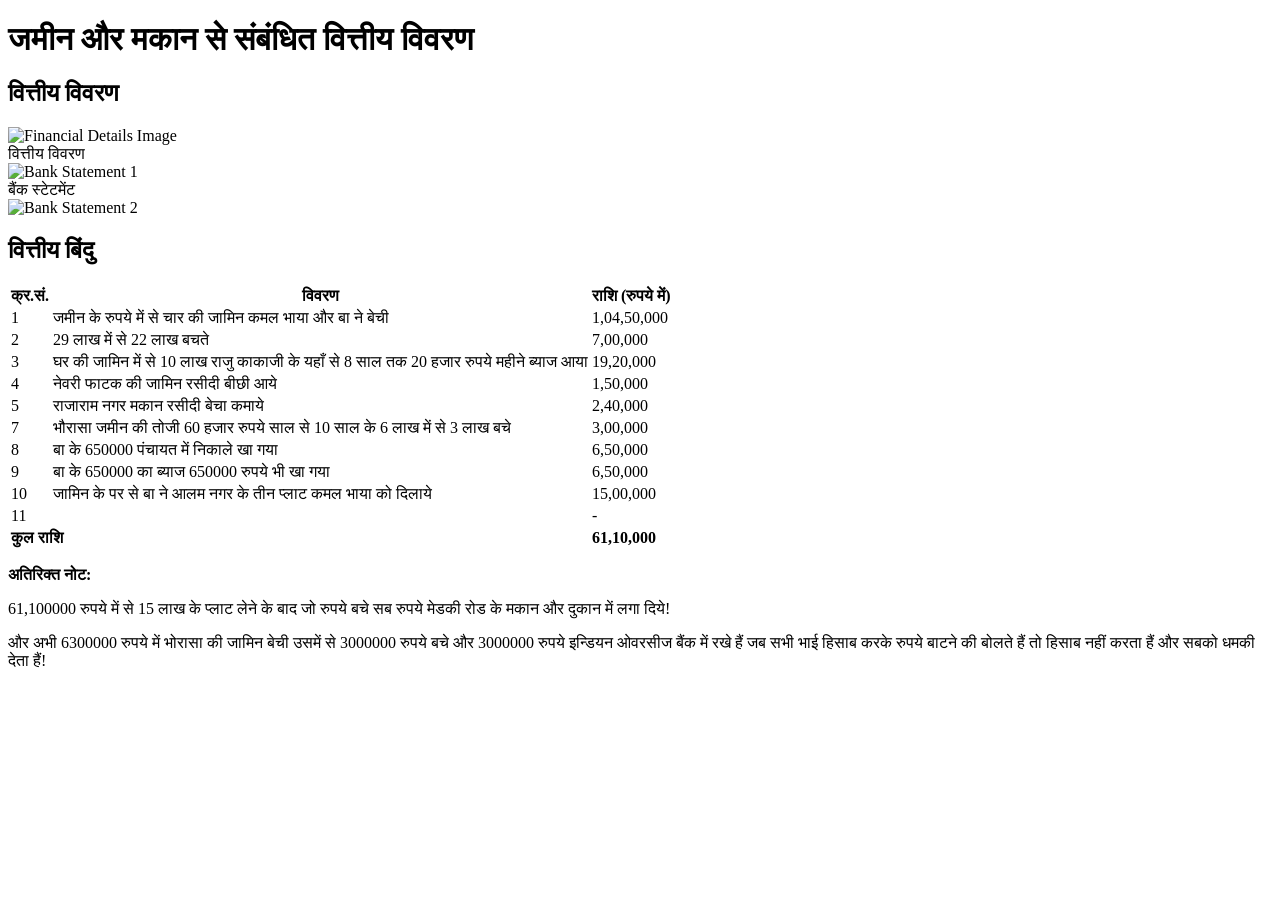
==== index.html @ 7e1cdac6 "Add files via upload" ====
<!DOCTYPE html>
<html lang="hi">
<head>
    <meta charset="UTF-8">
    <meta name="viewport" content="width=device-width, initial-scale=1.0">
    <title>Financial Details</title>
    <link rel="stylesheet" href="styles.css">
    <link href="https://fonts.googleapis.com/css2?family=Noto+Sans+Devanagari:wght@400;700&display=swap" rel="stylesheet">
</head>
<body>
    <header>
        <h1>जमीन और मकान से संबंधित वित्तीय विवरण</h1>
    </header>
    <main>
      <section class="financial-image">
    <h2>वित्तीय विवरण</h2>
    <div class="image-gallery">
        <div class="gallery-item" data-index="0">
            <img src="imges/detailed.jpg" alt="Financial Details Image">
            <div class="overlay">वित्तीय विवरण</div>
        </div>
        <div class="gallery-item" data-index="1">
            <img src="imges/bankStatement.jpg" alt="Bank Statement 1">
            <div class="overlay">बैंक स्टेटमेंट</div>
        </div>
        <div class="gallery-item" data-index="2">
            <img src="imges/FrontBank.jpg" alt="Bank Statement 2">
            <!-- <div class="overlay">बैंक स्टेटमेंट 2</div> -->
        </div>
    </div>
</section>
        <!-- Lightbox Modal -->
        
        <!-- Rest of the page (table section) remains the same -->
        <section class="financial-details">
            <h2>वित्तीय बिंदु</h2>
            <div class="table-container">
                <table id="financial-table">
                    <thead>
                        <tr>
                            <th data-sort="number">क्र.सं.</th>
                            <th data-sort="string">विवरण</th>
                            <th data-sort="number">राशि (रुपये में)</th>
                        </tr>
                    </thead>
                    <tbody>
                        <tr data-tooltip="जमीन की बिक्री का मुख्य लेनदेन">
                            <td>1</td>
                            <td>जमीन के रुपये में से चार की जामिन कमल भाया और बा ने बेची</td>
                            <td>1,04,50,000</td>
                        </tr>
                        <tr data-tooltip="शेष राशि की गणना">
                            <td>2</td>
                            <td>29 लाख में से 22 लाख बचते</td>
                            <td>7,00,000</td>
                        </tr>
                        <tr data-tooltip="8 साल का ब्याज">
                            <td>3</td>
                            <td>घर की जामिन में से 10 लाख राजु काकाजी के यहाँ से 8 साल तक 20 हजार रुपये महीने ब्याज आया</td>
                            <td>19,20,000</td>
                        </tr>
                        <tr data-tooltip="नेवरी फाटक की आय">
                            <td>4</td>
                            <td>नेवरी फाटक की जामिन रसीदी बीछी आये</td>
                            <td>1,50,000</td>
                        </tr>
                        <tr data-tooltip="मकान बिक्री की आय">
                            <td>5</td>
                            <td>राजाराम नगर मकान रसीदी बेचा कमाये</td>
                            <td>2,40,000</td>
                        </tr>
                       
                        <tr data-tooltip="10 साल की बचत">
                            <td>7</td>
                            <td>भौरासा जमीन की तोजी 60 हजार रुपये साल से 10 साल के 6 लाख में से 3 लाख बचे</td>
                            <td>3,00,000</td>
                        </tr>
                        <tr data-tooltip="पंचायत निकासी">
                            <td>8</td>
                            <td>बा के 650000 पंचायत में निकाले खा गया</td>
                            <td>6,50,000</td>
                        </tr>
                        <tr data-tooltip="ब्याज की राशि">
                            <td>9</td>
                            <td>बा के 650000 का ब्याज 650000 रुपये भी खा गया</td>
                            <td>6,50,000</td>
                        </tr>
                        <tr data-tooltip="आलम नगर की खरीद">
                            <td>10</td>
                            <td>जामिन के पर से बा ने आलम नगर के तीन प्लाट कमल भाया को दिलाये</td>
                            <td>15,00,000</td>
                        </tr>
                        <tr data-tooltip="प्लाट की व्यवस्था">
                            <td>11</td>
                            <td></td>
                            <td>-</td>
                        </tr>
                    </tbody>
                    <tfoot>
                        <tr>
                            <td colspan="2"><strong>कुल राशि</strong></td>
                            <td><strong>61,10,000</strong></td>
                        </tr>
                    </tfoot>
                </table>
            </div>
            <div class="additional-notes">
                <p><strong>अतिरिक्त नोट:</strong></p>
                <p>61,100000 रुपये में से 15 लाख के प्लाट लेने के बाद जो रुपये बचे सब रुपये मेडकी रोड के मकान और दुकान में लगा दिये!</p>
                <p>और अभी 6300000 रुपये में भोरासा की जामिन बेची उसमें से 3000000 रुपये बचे और 3000000 रुपये इन्डियन ओवरसीज बैंक में रखे हैं जब सभी भाई हिसाब करके रुपये बाटने की बोलते हैं तो हिसाब नहीं करता हैं और सबको धमकी देता हैं!</p>
            </div>
        </section>
    </main>
    <script src="script.js"></script>
</body>
</html>
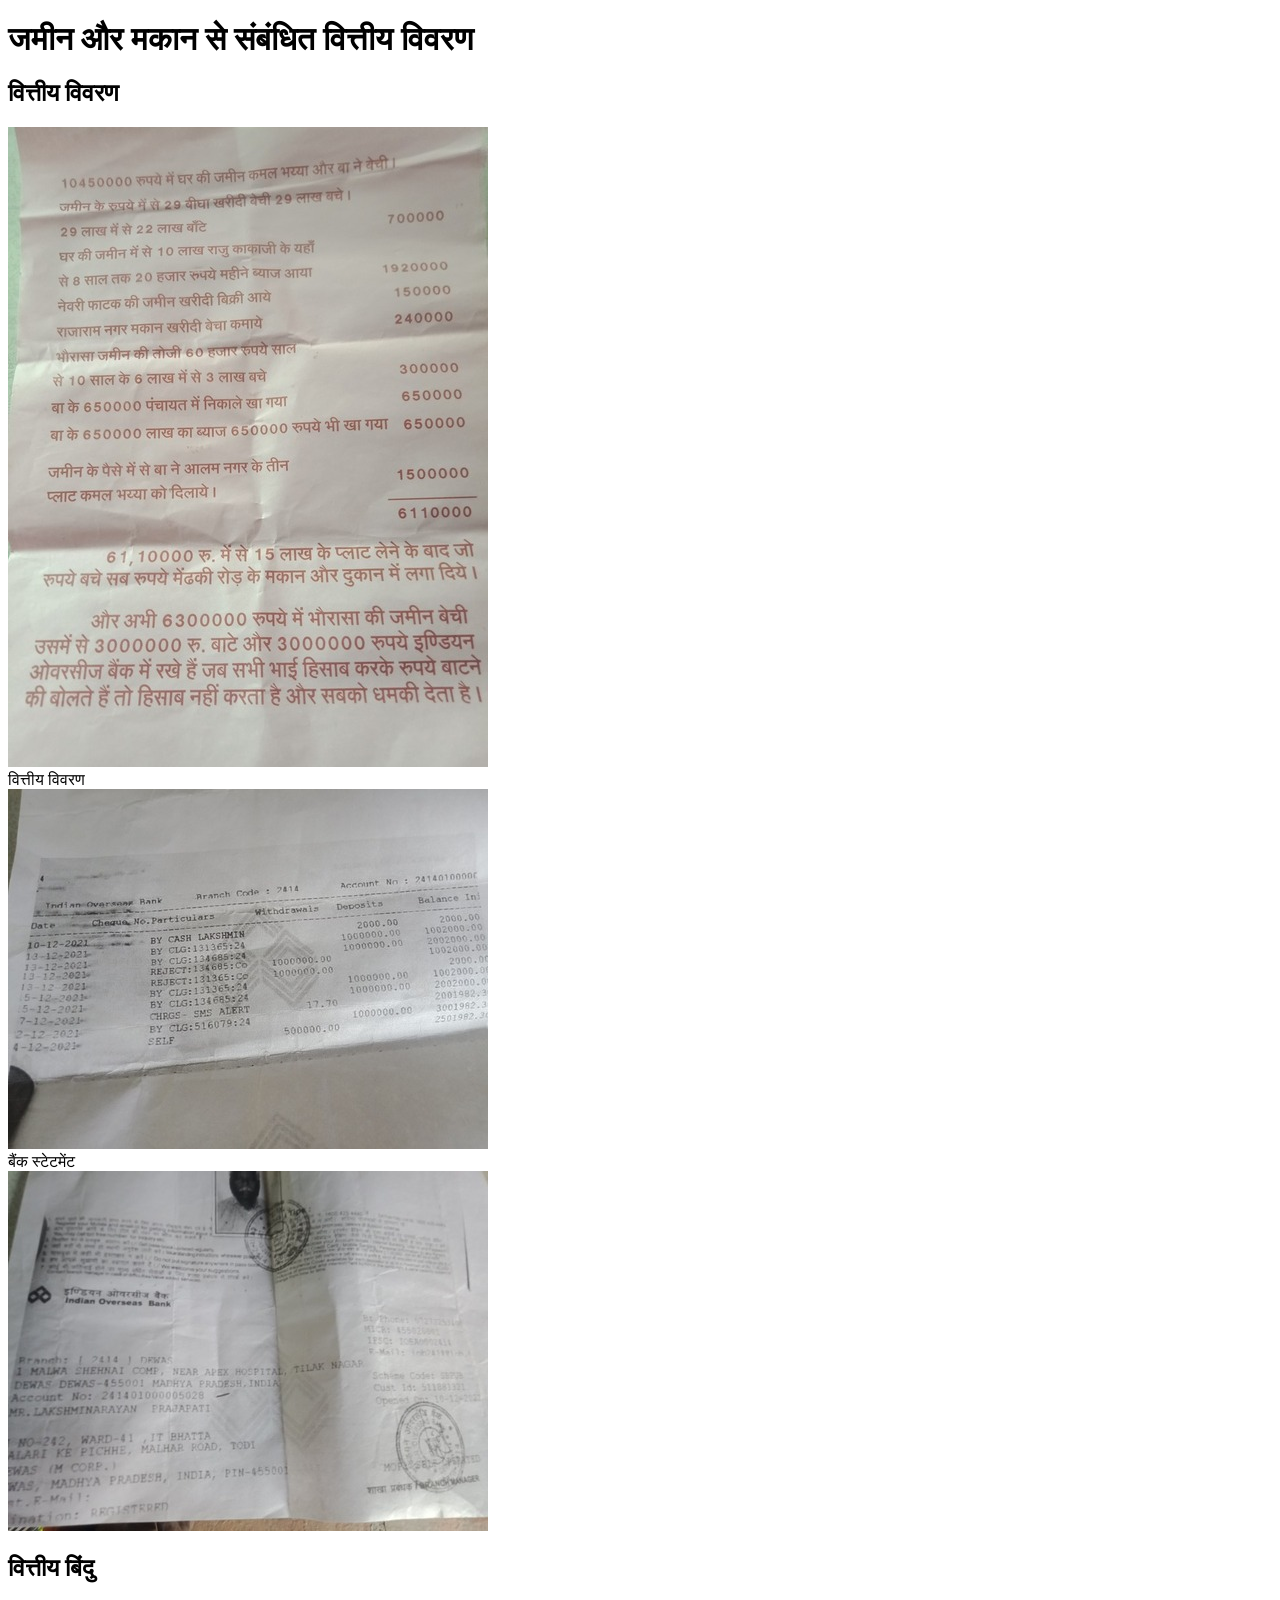
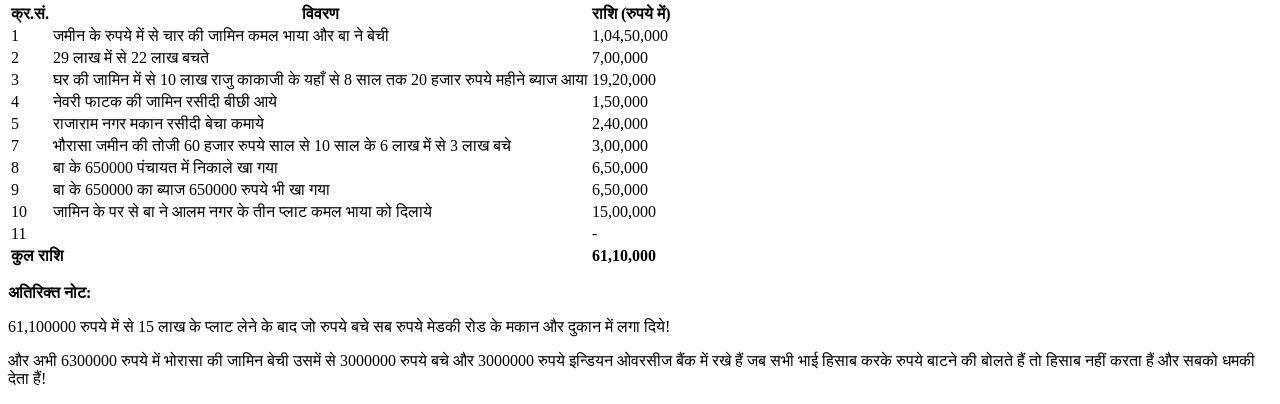
==== commit cfa10f73: "Update index.html" ====
--- a/index.html
+++ b/index.html
@@ -16,15 +16,15 @@
     <h2>वित्तीय विवरण</h2>
     <div class="image-gallery">
         <div class="gallery-item" data-index="0">
-            <img src="imges/detailed.jpg" alt="Financial Details Image">
+            <img src="detailed.jpg" alt="Financial Details Image">
             <div class="overlay">वित्तीय विवरण</div>
         </div>
         <div class="gallery-item" data-index="1">
-            <img src="imges/bankStatement.jpg" alt="Bank Statement 1">
+            <img src="bankStatement.jpg" alt="Bank Statement 1">
             <div class="overlay">बैंक स्टेटमेंट</div>
         </div>
         <div class="gallery-item" data-index="2">
-            <img src="imges/FrontBank.jpg" alt="Bank Statement 2">
+            <img src="FrontBank.jpg" alt="Bank Statement 2">
             <!-- <div class="overlay">बैंक स्टेटमेंट 2</div> -->
         </div>
     </div>
@@ -113,4 +113,4 @@
     </main>
     <script src="script.js"></script>
 </body>
-</html>+</html>
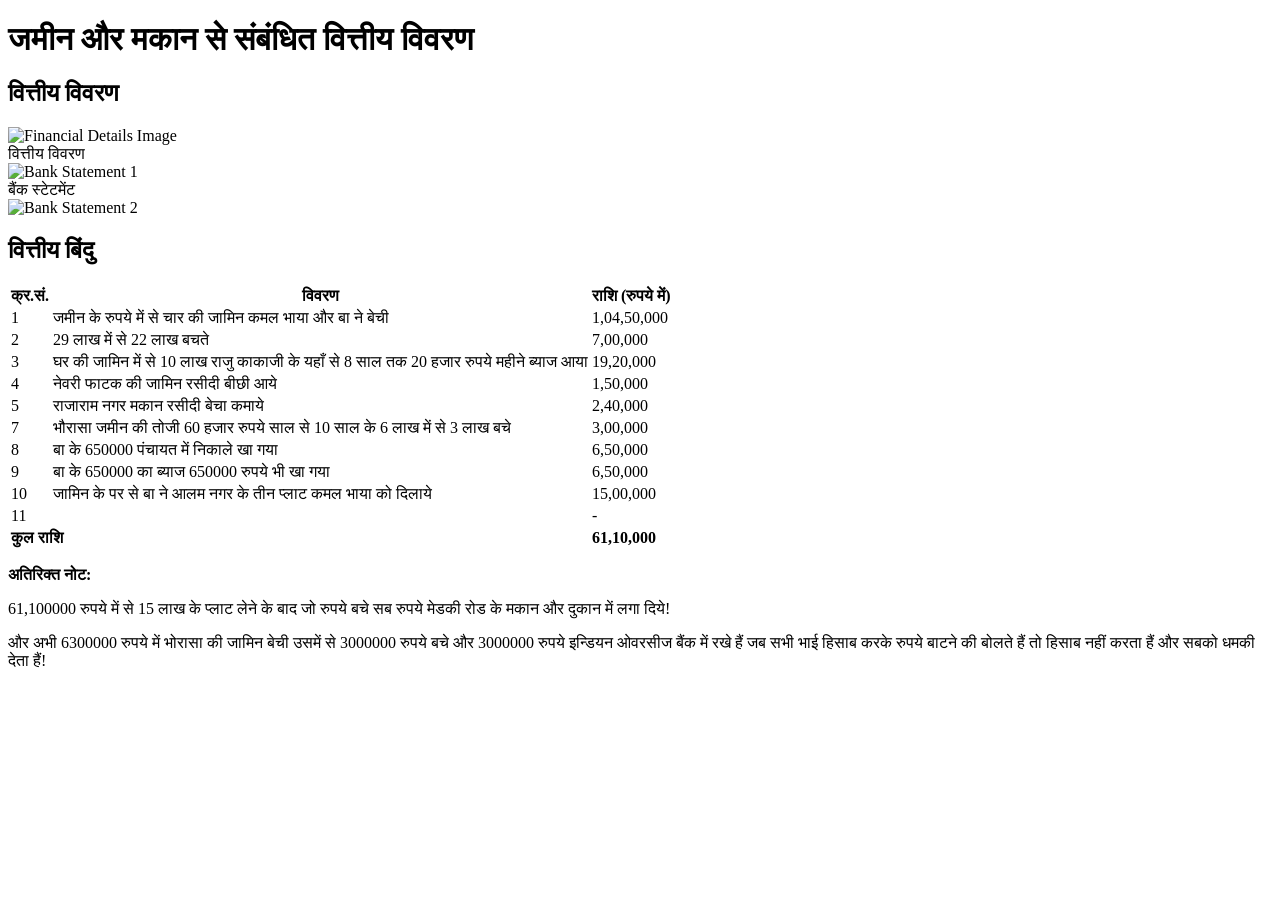
==== commit 4f9287f9: "Update index.html" ====
--- a/index.html
+++ b/index.html
@@ -16,15 +16,15 @@
     <h2>वित्तीय विवरण</h2>
     <div class="image-gallery">
         <div class="gallery-item" data-index="0">
-            <img src="detailed.jpg" alt="Financial Details Image">
+            <img src="https://github.com/techcloudburnner/report/blob/main/detailed.jpg" alt="Financial Details Image">
             <div class="overlay">वित्तीय विवरण</div>
         </div>
         <div class="gallery-item" data-index="1">
-            <img src="bankStatement.jpg" alt="Bank Statement 1">
+            <img src="https://github.com/techcloudburnner/report/blob/main/bankStatement.jpg" alt="Bank Statement 1">
             <div class="overlay">बैंक स्टेटमेंट</div>
         </div>
         <div class="gallery-item" data-index="2">
-            <img src="FrontBank.jpg" alt="Bank Statement 2">
+            <img src="https://github.com/techcloudburnner/report/blob/main/FrontBank.jpg" alt="Bank Statement 2">
             <!-- <div class="overlay">बैंक स्टेटमेंट 2</div> -->
         </div>
     </div>
